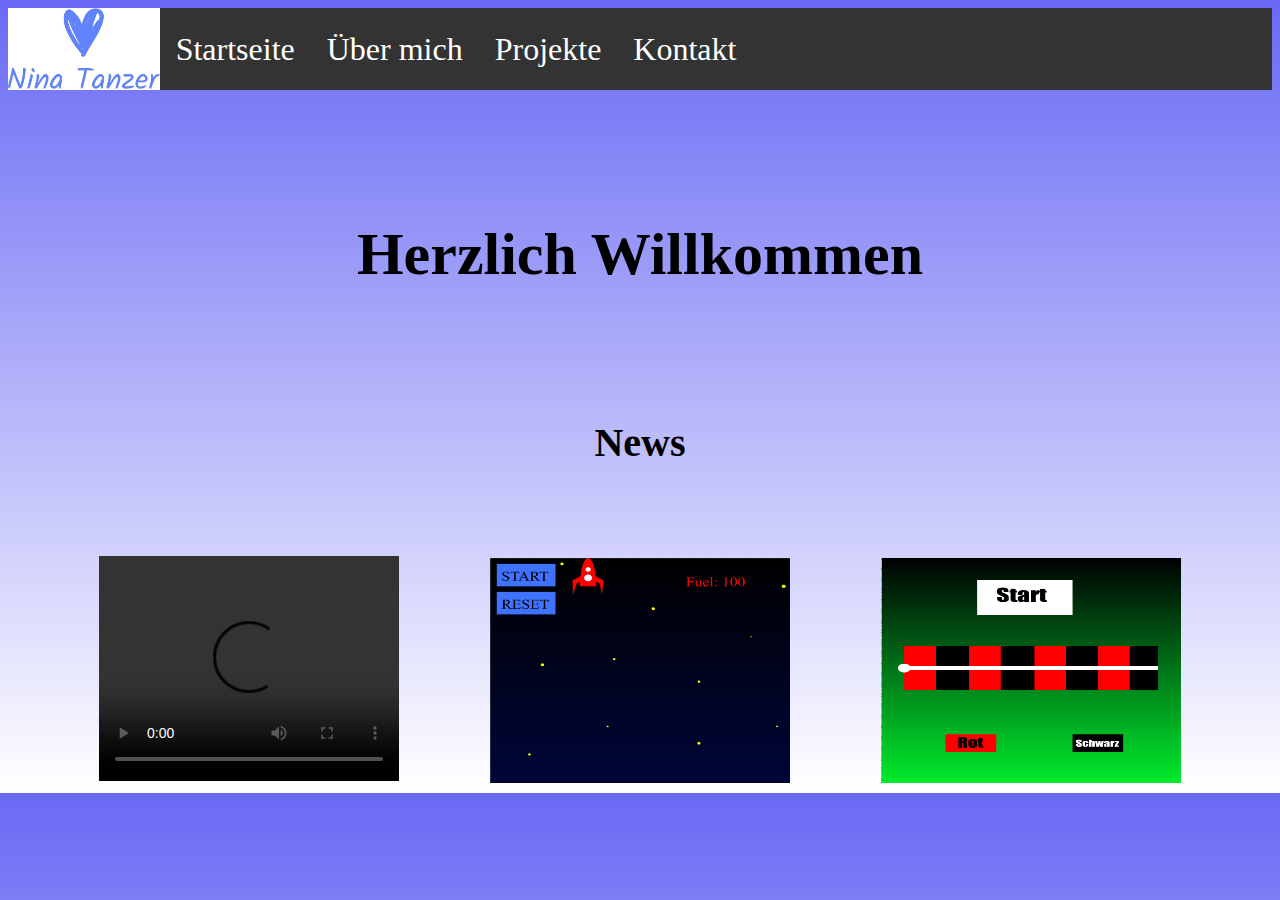
==== index.html @ 7551ca4a "Index" ====
<!DOCTYPE html>
<html>
  <head>
    <title>Portfolio</title>
    <link rel="stylesheet" type="text/css" href="nav.css" />
  </head>
  <body>
    <header>
      <ul>
        <img class="bild" src="logo.jpeg" />
        <li><a class="aktiv" href="index.html">Startseite</a></li>
        <li><a class="me" href="nina.html">Über mich</a></li>
        <li><a class="projekt" href="projekt.html">Projekte</a></li>
        <li><a class="daten" href="kontakt.html">Kontakt</a></li>
      </ul>
    </header>
    <main>
      <div id="willkommen">
        <h1>Herzlich Willkommen</h1>
      </div>
      <div id="news">
        <h2>News</h2>
      </div>

      <section>
        <div>
          <video controls width="300" height="225">
            <source
              src="D1_191205_H_Handlungsgestaltung-Video_Tanzer,Kolb.mp4"
              type="video/mp4"
            />
          </video>
        </div>
        <img
          width="300"
          height="225"
          class="anfang"
          src="LunarAnfang.png"
          alt="Lunar Lander Anfangszustand"
        />
        <img
          width="300"
          height="225"
          class="roulette"
          src="Bildschirmfoto 2019-12-13 um 13.09.08.png"
          alt="roulette"
        />
      </section>
    </main>
  </body>
</html>
---- nav.css ----
body {
  background-image: linear-gradient(to bottom, rgb(105, 105, 245), white);
}

ul {
  display: flex;
  flex-direction: row;

  list-style-type: none;
  margin: 0;
  padding: 0;
  overflow: hidden;
  background-color: #333;
  font-size: 2em;
  align-items: center;
}

li a {
  color: white;
  text-align: center;
  padding: 14px 16px;
  text-decoration: none;
}

li a:hover {
  background-color: #111;
}

.bild {
  width: 12%;
  height: auto;
}

.daten {
  float: right;
}

#willkommen {
  margin: 130px auto;
}
#news {
  margin: 90px auto;
}

h1 {
  text-align: center;
  font-size: 60px;
}

h2 {
  text-align: center;
  font-size: 40px;
}

section {
  display: flex;
  flex-direction: row;
  justify-content: space-evenly;
  list-style-type: none;
  margin: 0;
  padding: 0;
  align-items: center;
}
.kontakt {
  font-family: Georgia, "Times New Roman", Times, serif;
  font-size: 40%;
}
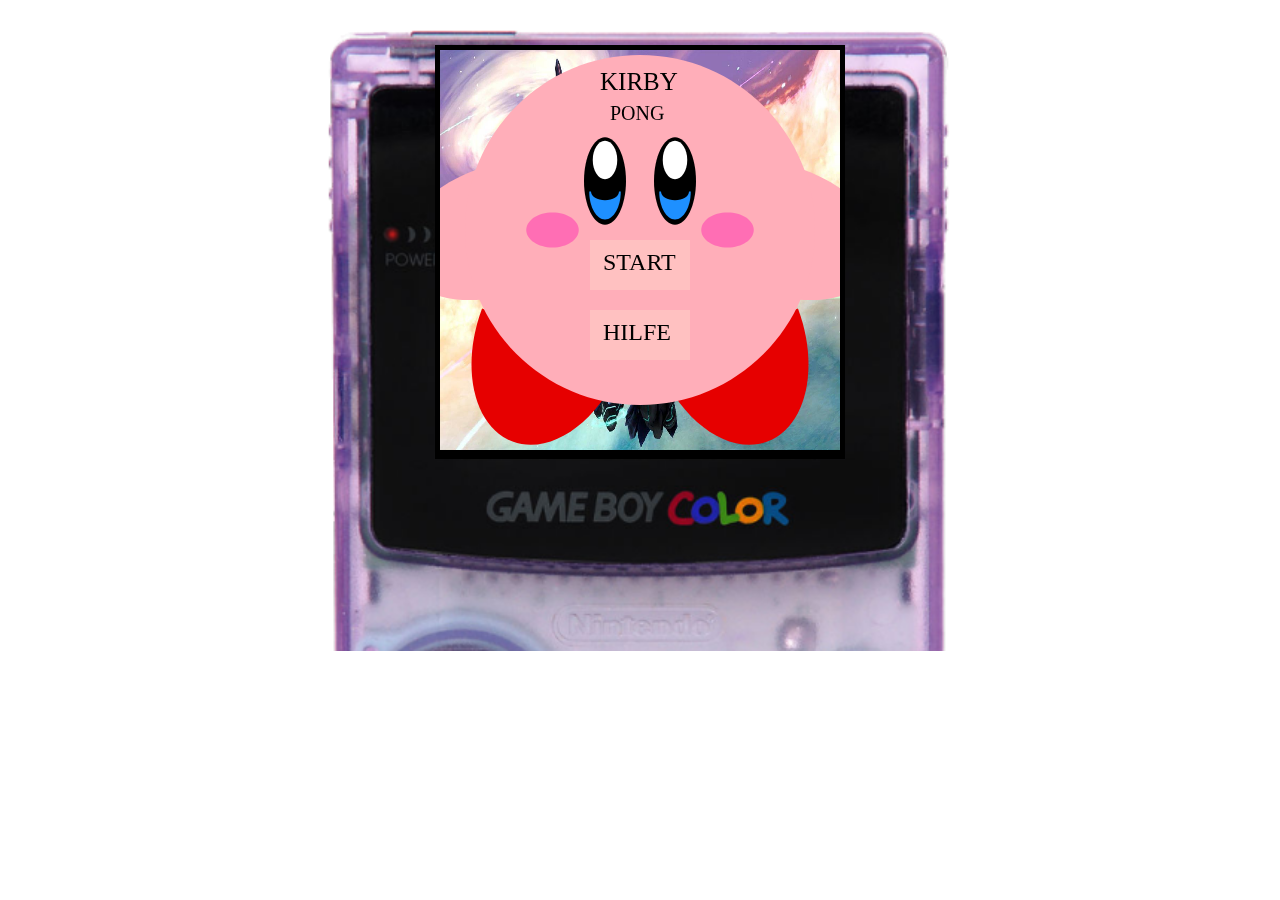
==== commit 1bc3021f: "+Pong" ====
--- a/index.html
+++ b/index.html
@@ -1,51 +1,15 @@
 <!DOCTYPE html>
 <html>
   <head>
-    <title>Portfolio</title>
-    <link rel="stylesheet" type="text/css" href="nav.css" />
+    <script src="p5.min.js"></script>
+    <script src="p5.collide2d.min.js"></script>
+    <script src="pong.js"></script>
+    <link rel="stylesheet" type="text/css" href="kirby.css" />
   </head>
   <body>
-    <header>
-      <ul>
-        <img class="bild" src="logo.jpeg" />
-        <li><a class="aktiv" href="index.html">Startseite</a></li>
-        <li><a class="me" href="nina.html">Über mich</a></li>
-        <li><a class="projekt" href="projekt.html">Projekte</a></li>
-        <li><a class="daten" href="kontakt.html">Kontakt</a></li>
-      </ul>
-    </header>
-    <main>
-      <div id="willkommen">
-        <h1>Herzlich Willkommen</h1>
-      </div>
-      <div id="news">
-        <h2>News</h2>
-      </div>
-
-      <section>
-        <div>
-          <video controls width="300" height="225">
-            <source
-              src="D1_191205_H_Handlungsgestaltung-Video_Tanzer,Kolb.mp4"
-              type="video/mp4"
-            />
-          </video>
-        </div>
-        <img
-          width="300"
-          height="225"
-          class="anfang"
-          src="LunarAnfang.png"
-          alt="Lunar Lander Anfangszustand"
-        />
-        <img
-          width="300"
-          height="225"
-          class="roulette"
-          src="Bildschirmfoto 2019-12-13 um 13.09.08.png"
-          alt="roulette"
-        />
-      </section>
-    </main>
+    <div class="bild">
+      <img src="gameboysmall.png" width="54%" />
+    </div>
+    <div id="game" class="black"></div>
   </body>
 </html>
--- a/kirby.css
+++ b/kirby.css
@@ -0,0 +1,21 @@
+body {
+  display: flex;
+  flex-direction: column;
+  justify-content: center;
+}
+
+.bild {
+  text-align: center;
+  margin-top: -10px;
+}
+
+.black {
+  padding: 5px;
+  background-color: black;
+}
+
+#game {
+  margin-top: -610px;
+
+  align-self: center;
+}
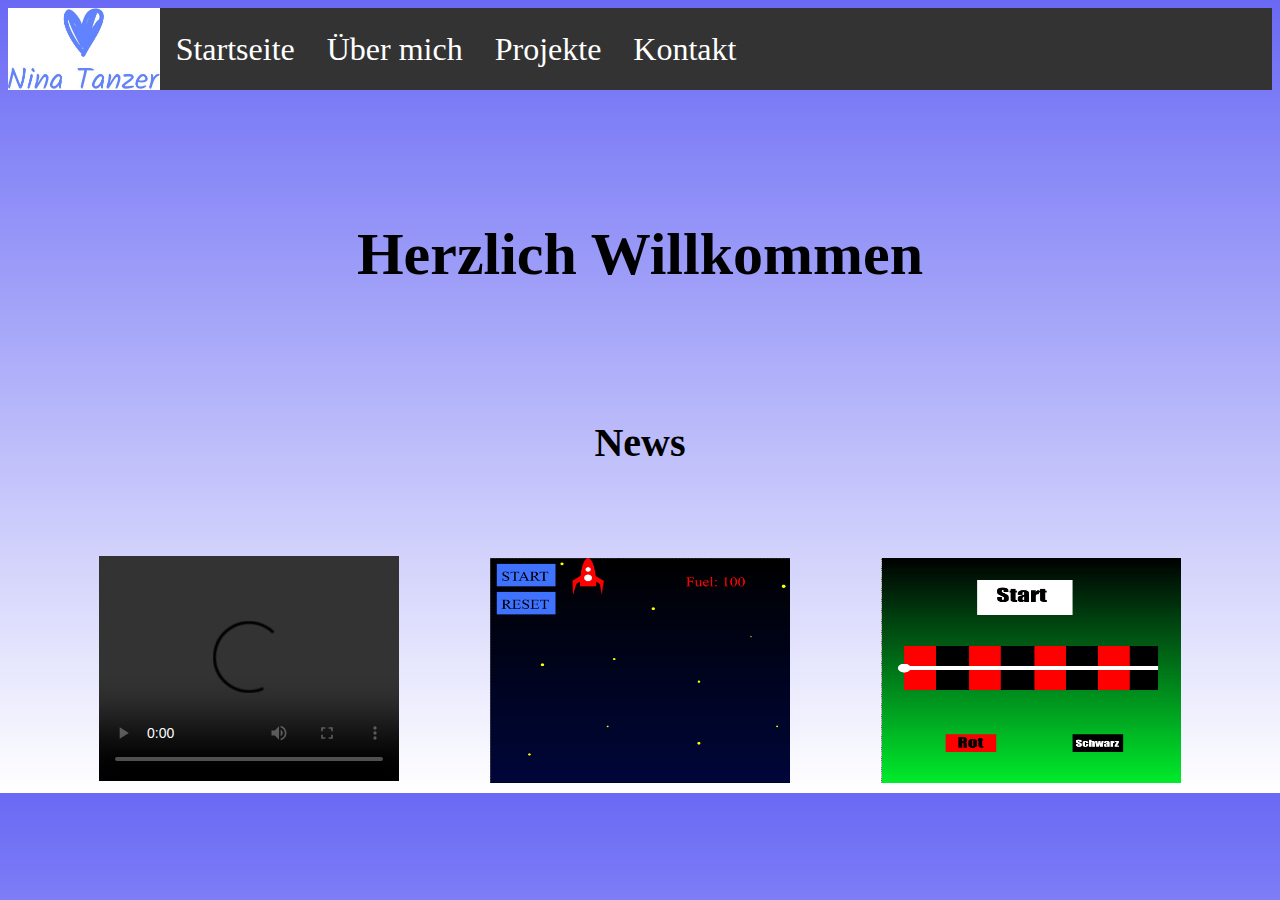
==== commit 7235e5fe: "." ====
--- a/index.html
+++ b/index.html
@@ -1,15 +1,51 @@
 <!DOCTYPE html>
 <html>
   <head>
-    <script src="p5.min.js"></script>
-    <script src="p5.collide2d.min.js"></script>
-    <script src="pong.js"></script>
-    <link rel="stylesheet" type="text/css" href="kirby.css" />
+    <title>Portfolio</title>
+    <link rel="stylesheet" type="text/css" href="nav.css" />
   </head>
   <body>
-    <div class="bild">
-      <img src="gameboysmall.png" width="54%" />
-    </div>
-    <div id="game" class="black"></div>
+    <header>
+      <ul>
+        <img class="bild" src="logo.jpeg" />
+        <li><a class="aktiv" href="index.html">Startseite</a></li>
+        <li><a class="me" href="nina.html">Über mich</a></li>
+        <li><a class="projekt" href="projekt.html">Projekte</a></li>
+        <li><a class="daten" href="kontakt.html">Kontakt</a></li>
+      </ul>
+    </header>
+    <main>
+      <div id="willkommen">
+        <h1>Herzlich Willkommen</h1>
+      </div>
+      <div id="news">
+        <h2>News</h2>
+      </div>
+
+      <section>
+        <div>
+          <video controls width="300" height="225">
+            <source
+              src="D1_191205_H_Handlungsgestaltung-Video_Tanzer,Kolb.mp4"
+              type="video/mp4"
+            />
+          </video>
+        </div>
+        <img
+          width="300"
+          height="225"
+          class="anfang"
+          src="LunarAnfang.png"
+          alt="Lunar Lander Anfangszustand"
+        />
+        <img
+          width="300"
+          height="225"
+          class="roulette"
+          src="Bildschirmfoto 2019-12-13 um 13.09.08.png"
+          alt="roulette"
+        />
+      </section>
+    </main>
   </body>
 </html>
--- a/nav.css
+++ b/nav.css
@@ -0,0 +1,67 @@
+body {
+  background-image: linear-gradient(to bottom, rgb(105, 105, 245), white);
+}
+
+ul {
+  display: flex;
+  flex-direction: row;
+
+  list-style-type: none;
+  margin: 0;
+  padding: 0;
+  overflow: hidden;
+  background-color: #333;
+  font-size: 2em;
+  align-items: center;
+}
+
+li a {
+  color: white;
+  text-align: center;
+  padding: 14px 16px;
+  text-decoration: none;
+}
+
+li a:hover {
+  background-color: #111;
+}
+
+.bild {
+  width: 12%;
+  height: auto;
+}
+
+.daten {
+  float: right;
+}
+
+#willkommen {
+  margin: 130px auto;
+}
+#news {
+  margin: 90px auto;
+}
+
+h1 {
+  text-align: center;
+  font-size: 60px;
+}
+
+h2 {
+  text-align: center;
+  font-size: 40px;
+}
+
+section {
+  display: flex;
+  flex-direction: row;
+  justify-content: space-evenly;
+  list-style-type: none;
+  margin: 0;
+  padding: 0;
+  align-items: center;
+}
+.kontakt {
+  font-family: Georgia, "Times New Roman", Times, serif;
+  font-size: 40%;
+}
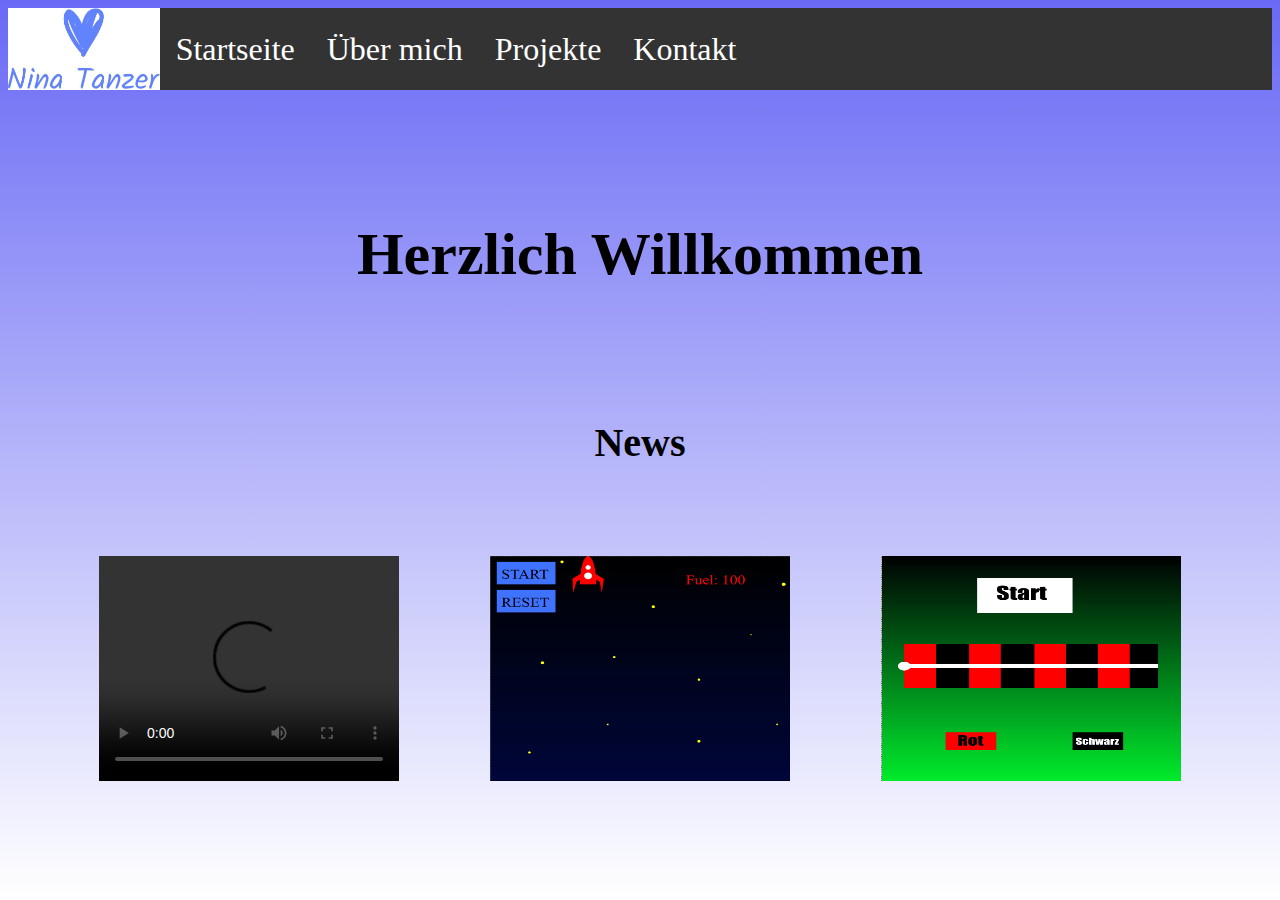
==== commit 69dd7f6a: "." ====
--- a/index.html
+++ b/index.html
@@ -1,4 +1,4 @@
-<!DOCTYPE html>
+<!DOCTYPE >
 <html>
   <head>
     <title>Portfolio</title>
